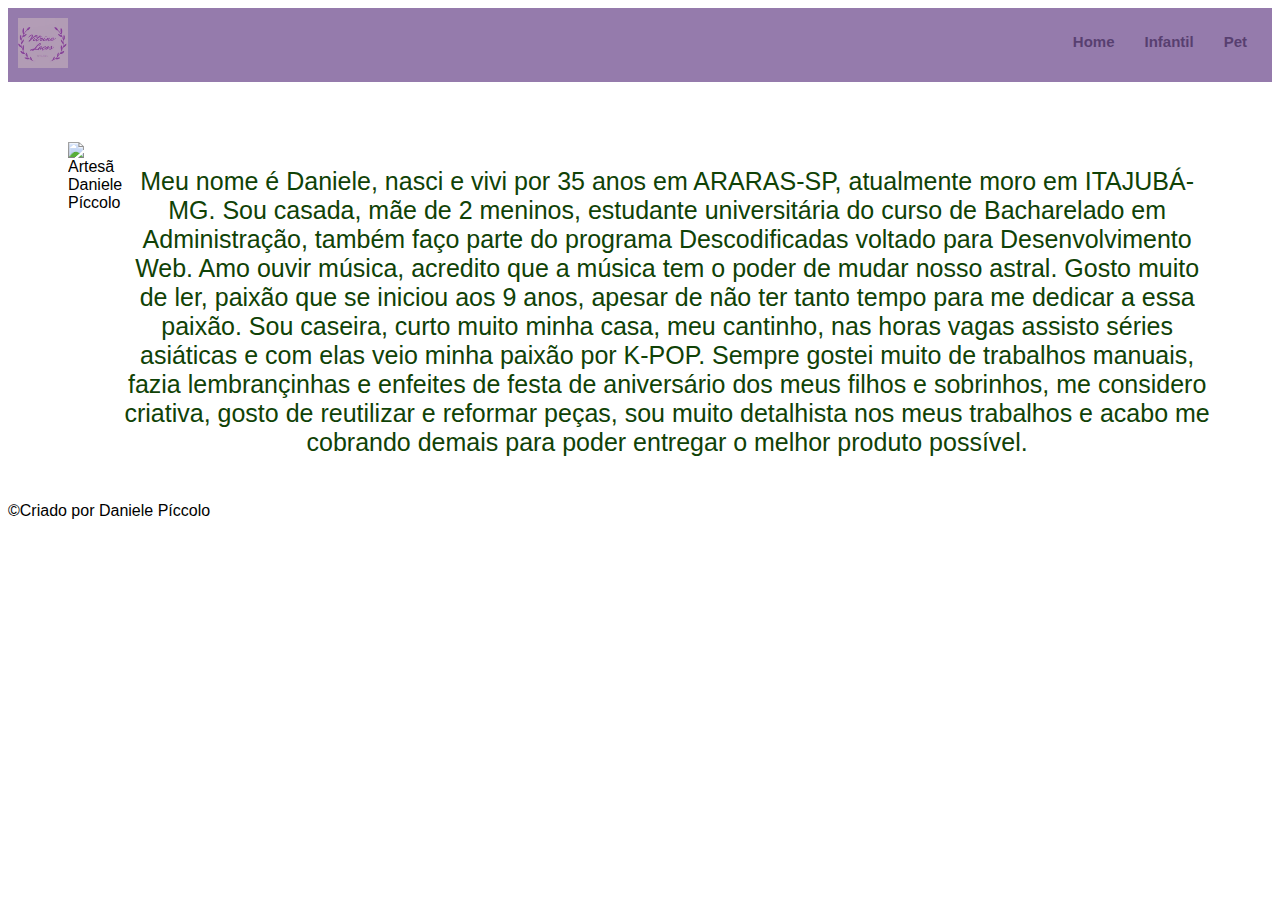
==== daniele.html @ eb8166b2 "Add files via upload" ====
<!DOCTYPE html>
<html lang="pt-br">
<head>
    <meta charset="UTF-8">
    <meta http-equiv="X-UA-Compatible" content="IE=edge">
    <meta name="viewport" content="width=device-width, initial-scale=1.0">
    <title>Artesã</title>
    <link rel="stylesheet" href="style.css">
    <link rel="shortcut icon" href="imagens/logo.ico" type="image/x-icon">
</head>

<body>

    <header>              
    <a href="index.html"> <img src="imagens/logo.ico"> </a>

    <nav>
    <li> <a href="index.html"> <strong>Home</strong></a>
        </li>
    <li> <a href="infantil.html"> <strong> Infantil </strong></a>
        </li>
    <li> <a href="pet.html"> <strong> Pet</strong> </a>
        </li>   
     </header>

    <section class="boxgrande">   
    <section>

        
    <img src="imagens/perfildani.jpg"    alt="Artesã Daniele Píccolo"    width="380" height="360"></section>
    <section>
    <p style="font-size: 25px; color: rgb(16, 66, 6)"> Meu nome é Daniele, nasci e vivi por 35 anos em ARARAS-SP, atualmente moro em ITAJUBÁ-MG.
        Sou casada, mãe de 2 meninos, estudante universitária do curso de Bacharelado em Administração, também faço parte do programa Descodificadas
        voltado para Desenvolvimento Web. Amo ouvir música, acredito que a música tem o poder de mudar nosso astral. Gosto muito de ler, paixão que se iniciou 
        aos 9 anos, apesar de não ter tanto tempo para me dedicar a essa paixão. Sou caseira, curto muito minha casa, meu cantinho, nas horas vagas 
        assisto séries asiáticas e com elas veio minha paixão por K-POP.      
        Sempre gostei muito de trabalhos manuais, fazia lembrançinhas e enfeites de festa de aniversário dos meus filhos e sobrinhos, me considero
        criativa, gosto de reutilizar e reformar peças, sou muito detalhista nos meus trabalhos e acabo me cobrando demais para poder entregar
        o melhor produto possível. 
</p></section>    
    </section>   
        
    <footer> 
        &copy;Criado por Daniele Píccolo
    </footer>
</body>
</html>
---- style.css ----
*{
    font-family: Arial, Helvetica, sans-serif;
}

nav, ul {
    list-style:none;
}

a {
    text-decoration: none;
    cursor: pointer;
    opacity: 0.5;
}

a:hover {
    opacity:1;
}

header{
    background-color: rgb(149, 123, 172);
    top: 0;
    left: 0;
    display: flex;
    justify-content: space-between;
    align-items: initial;
    padding: 10px 10px;
}

header img{
    width: 50px;
}

header nav{
    display: flex;
}

header li a{
    color:rgb(27,4,54);
    font-size: 15px;
}

header li{
    margin: 15px;
}

.boxgrande{
    background-image: url(https://st2.depositphotos.com/1000886/5454/v/450/depositphotos_54540917-stock-illustration-seamless-pattern-with-ribbons-and.jpg);
    height: 300px;
    top: 80px;
    left:80px;
    right: 80px;
    display:flex;
    justify-content:center;
    align-items:calc(20px);
    padding:60px;
    bottom: 10px;
}

h1{
    text-align: center;
    color: rgb(27,4,54);
}
h2{
    text-align: center;
    color: rgb(27,4,54);
}
p{
    text-align: center;
    color: rgb(71,16,122);    
}

.um {
    border-top: 3px;
    border-bottom: 3px;
    border-left: 3px;
    border-right: 3px;
    border-color: rgb(27,4,54);
    border-style:solid;
    background-color: rgb(149,123,172);
    height: 80px;   
    padding: 5px; 
    bottom: 7px;
}

.dois {
    border-top: 3px;
    border-bottom: 3px;
    border-left: 3px;
    border-right: 3px;
    border-color: rgb(107, 54, 168);
    border-style:solid;
    background-color: rgb(182, 172, 192);
    height: 150px;   
    padding: 8px; 
    bottom: 8px; 
    top: 8px;
    left: 8px;
    text-align:center;
    text-emphasis: none;
    font-size: 23px;    
 }


.flex-container{
    background-image: url(https://st2.depositphotos.com/1000886/5454/v/450/depositphotos_54540917-stock-illustration-seamless-pattern-with-ribbons-and.jpg);
    display:flex;
    flex-direction:row;
    justify-content:space-around;
    align-items:center;
    padding: 10px;
}

.flex-containerdois{
    background-color: rgb(149,123,172);
    display: flex;
    justify-content: space-around;
    flex-wrap: wrap;
    flex-basis: 80%;   
    padding: 10px; 
    top:10px;
}

.iframe {
    padding: 2px;
    border: 5px;
    border-style:double;
    border-color: rgb(27,4,54);
}
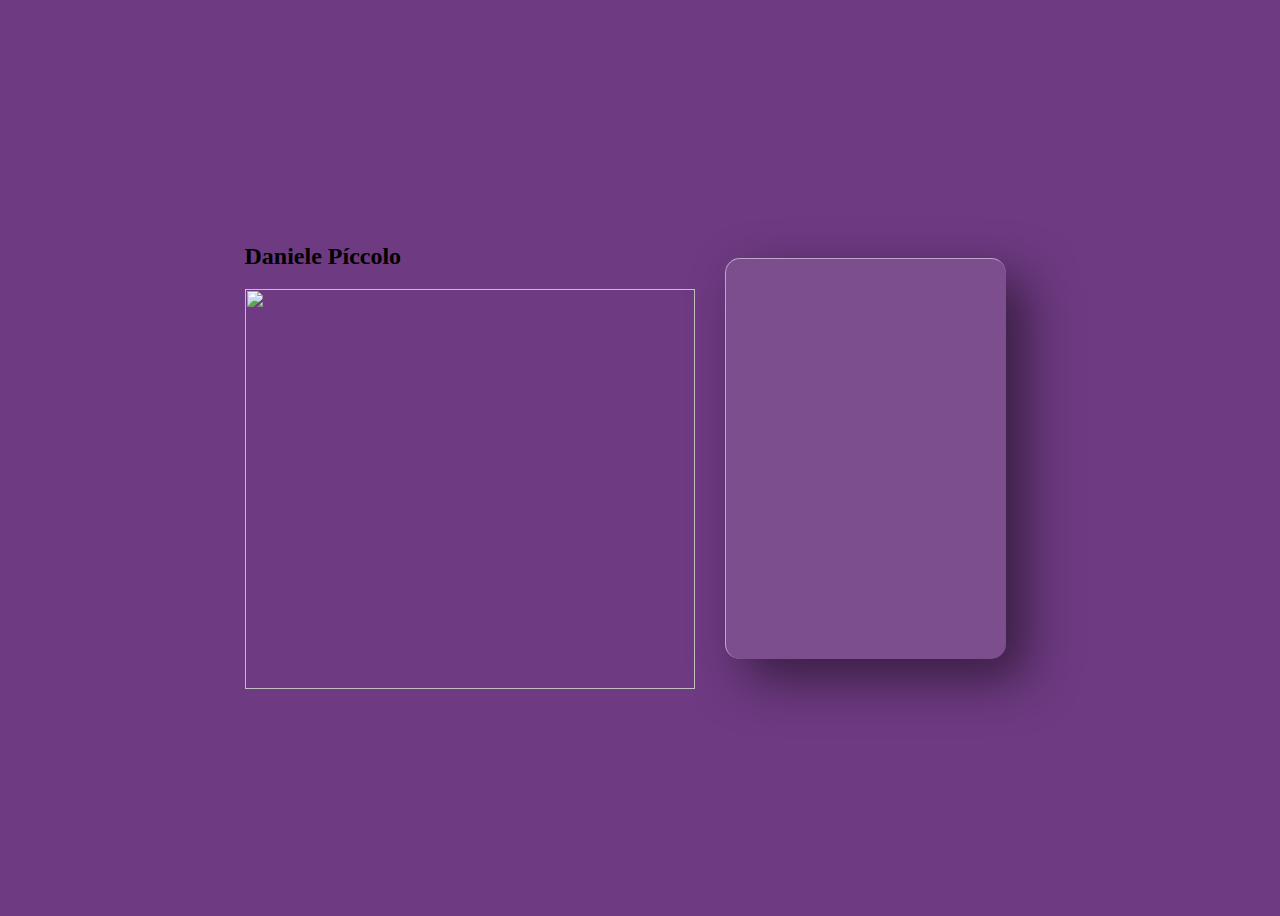
==== commit e2cac858: "Add files via upload" ====
--- a/daniele.html
+++ b/daniele.html
@@ -4,44 +4,113 @@
     <meta charset="UTF-8">
     <meta http-equiv="X-UA-Compatible" content="IE=edge">
     <meta name="viewport" content="width=device-width, initial-scale=1.0">
-    <title>Artesã</title>
-    <link rel="stylesheet" href="style.css">
-    <link rel="shortcut icon" href="imagens/logo.ico" type="image/x-icon">
+    <title>A Artesã</title>
+    
 </head>
 
 <body>
+<style>
+    body{
+        display:flex;
+        justify-content:center;
+        align-items:center ;
+        min-height: 100vh;
+        background-color: #6e3a82;
+    }
 
-    <header>              
-    <a href="index.html"> <img src="imagens/logo.ico"> </a>
+    .container{
+        position:relative;
+        display: flex;
+        justify-content: center;
+        align-items: center;
+        max-width: 1200px;
+        flex-wrap: wrap;
+        z-index: 1;
+    }
 
-    <nav>
-    <li> <a href="index.html"> <strong>Home</strong></a>
-        </li>
-    <li> <a href="infantil.html"> <strong> Infantil </strong></a>
-        </li>
-    <li> <a href="pet.html"> <strong> Pet</strong> </a>
-        </li>   
-     </header>
+    .container .card{
+        position: relative;
+        width: 280px;
+        height: 400px;
+        margin: 30px;
+        box-shadow: 20px 20px 50px rgba(0, 0, 0, 0.5);
+        border-radius: 15px;
+        background: rgba(255, 255, 255, 0.1);
+        overflow: hidden;
+        display: flex;
+        justify-content: center;
+        align-items: center;
+        border-top: 1px solid rgba(255, 255, 255, 0.5);
+        border-left: 1px solid rgba(255, 255, 255, 0.5);
+    }
+    
+    .container .card .content{
+        padding: 20px;
+        text-align: center;
+        transform: translateY(100px);
+        opacity: 0;
+        transition: 0.5s;
+    }
 
-    <section class="boxgrande">   
-    <section>
+    .container .card:hover .content{
+        transform: translateY(0px);
+        opacity: 1;
+    }
+
+    .container .card .content h2{
+        position: absolute;
+        top: -80px;
+        right: 30px;
+        font-size: 8em;
+        color: antiquewhite;
+        pointer-events: none;
+    }
+
+    .container .card .content h3{
+        font-size: 1.8em;
+        color: bisque;
+        z-index: 1;
+    }
+
+    .container .card .container p{
+        font-size: 1em;
+        color: azure;
+        font-weight: 300;
+    }
+
+</style>
+
+
+    <div class="container">
+
+    <div> 
+        <h2>Daniele Píccolo</h2>
+        <img src="imagens/perfildani.jpg" width="450px" height="400px">
+    </div>
+
+        <div class="card">
+        <div class="content">
+            <h3>Quem é a artesã</h3>
+            <p>Meu nome é Daniele,sou casada, mãe de 2 meninos, estudante universitária do curso de Bacharelado em Administração, também faço parte do programa Descodificadas
+                voltado para Desenvolvimento Web.sSempre gostei muito de trabalhos manuais, fazia lembrançinhas e enfeites de festa de aniversário dos meus filhos e sobrinhos, me considero
+                criativa, gosto de reutilizar e reformar peças, sou muito detalhista nos meus trabalhos e acabo me cobrando demais para poder entregar
+                o melhor produto possível.</p>
+        </div>
+
+        </div>
+    </div>
+       </div>
+
+</body>
+</html>
+
+
+
+
+
+   
+
+                      
 
         
-    <img src="imagens/perfildani.jpg"    alt="Artesã Daniele Píccolo"    width="380" height="360"></section>
-    <section>
-    <p style="font-size: 25px; color: rgb(16, 66, 6)"> Meu nome é Daniele, nasci e vivi por 35 anos em ARARAS-SP, atualmente moro em ITAJUBÁ-MG.
-        Sou casada, mãe de 2 meninos, estudante universitária do curso de Bacharelado em Administração, também faço parte do programa Descodificadas
-        voltado para Desenvolvimento Web. Amo ouvir música, acredito que a música tem o poder de mudar nosso astral. Gosto muito de ler, paixão que se iniciou 
-        aos 9 anos, apesar de não ter tanto tempo para me dedicar a essa paixão. Sou caseira, curto muito minha casa, meu cantinho, nas horas vagas 
-        assisto séries asiáticas e com elas veio minha paixão por K-POP.      
-        Sempre gostei muito de trabalhos manuais, fazia lembrançinhas e enfeites de festa de aniversário dos meus filhos e sobrinhos, me considero
-        criativa, gosto de reutilizar e reformar peças, sou muito detalhista nos meus trabalhos e acabo me cobrando demais para poder entregar
-        o melhor produto possível. 
-</p></section>    
-    </section>   
-        
-    <footer> 
-        &copy;Criado por Daniele Píccolo
-    </footer>
-</body>
-</html>+    